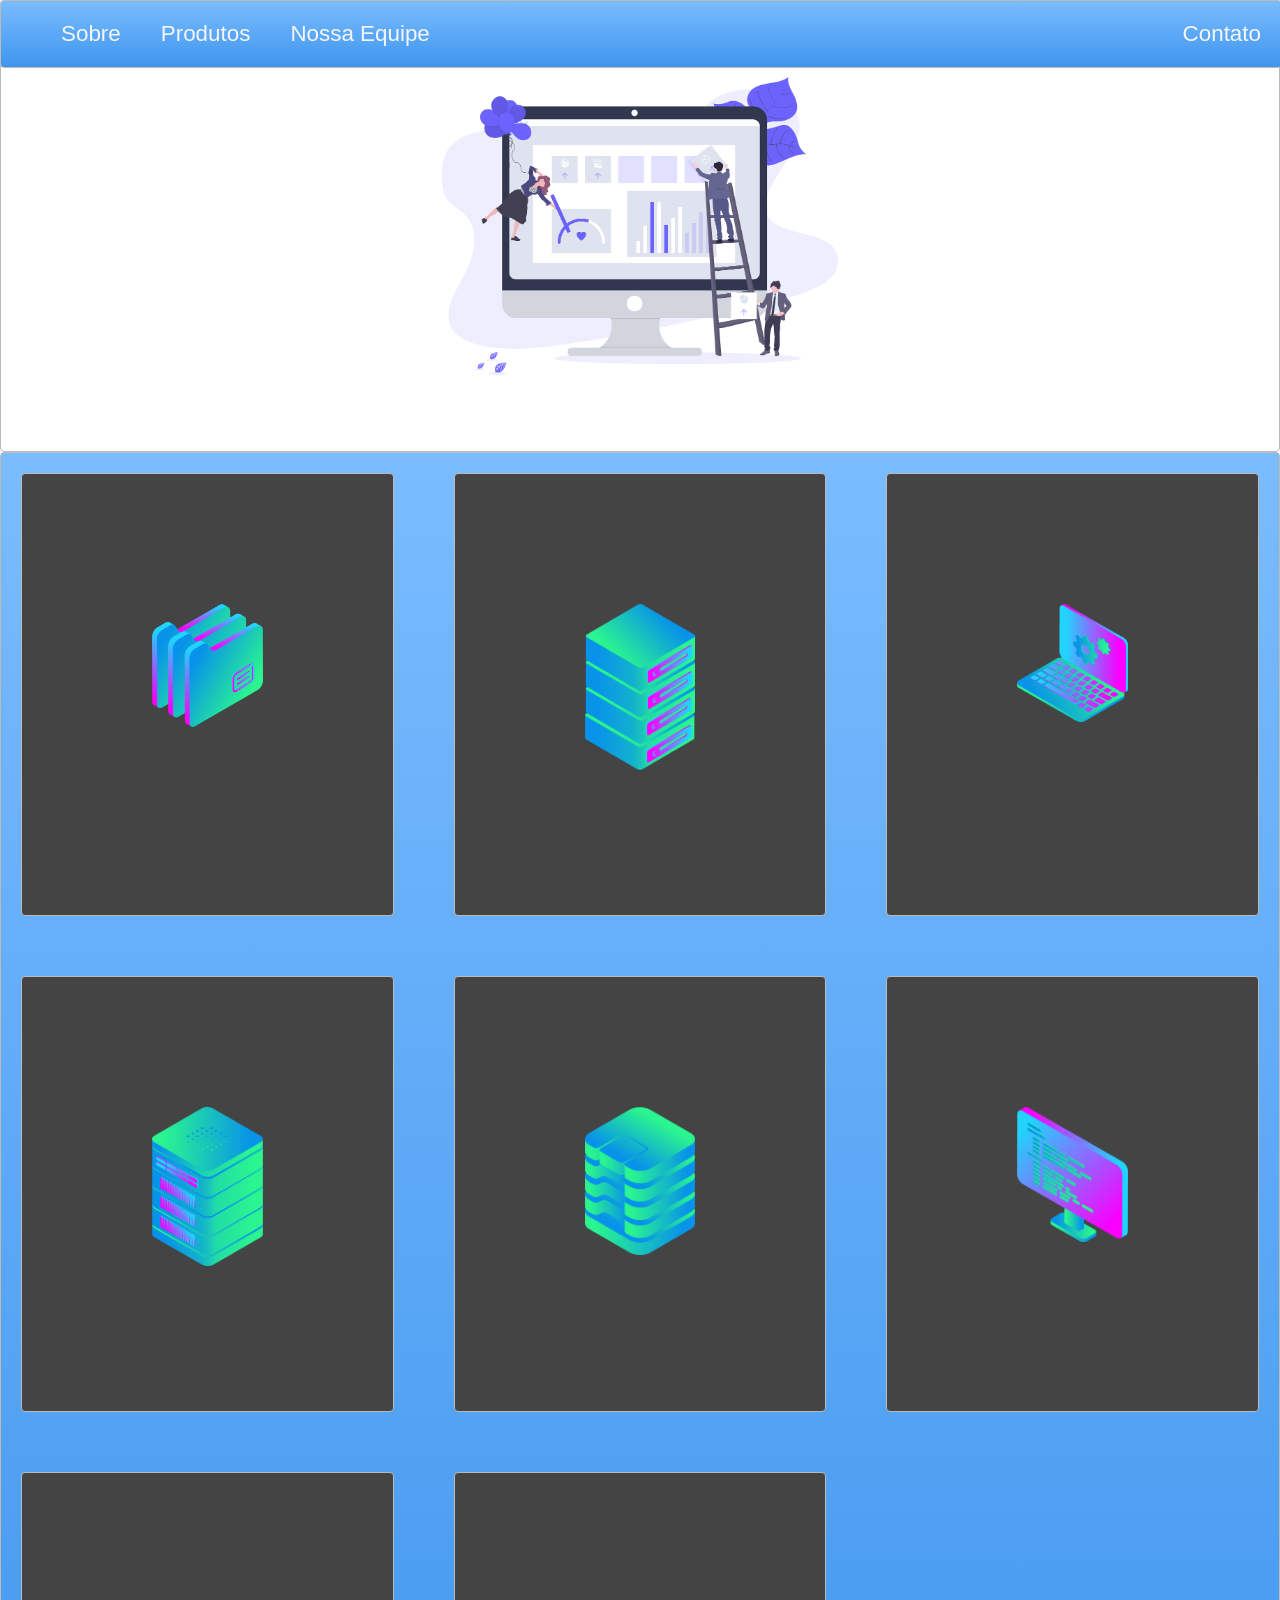
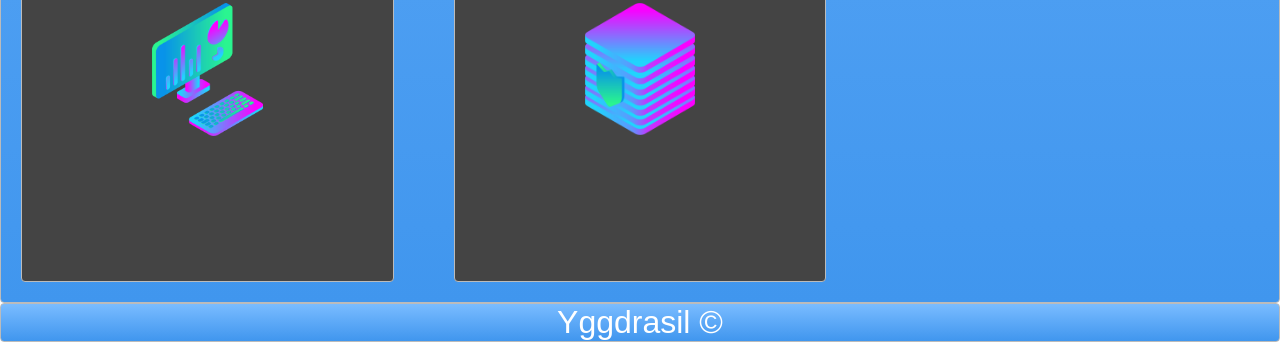
==== index.html @ bfa01fc5 "second deploy" ====
<!DOCTYPE html>
<html>
<head>
  <title>Yggdrasil</title>
  <link rel="stylesheet" type="text/css" href="./style.css">
</head>
<body>
  
    <nav class="zone blue static">
      <ul class="main-nav">
        <li><a href="">Sobre</a></li>
        <li><a href="">Produtos</a></li>
        <li><a href="">Nossa Equipe</a></li>
        <li class="push"><a href="">Contato</a></li>
      </ul>
    </nav>
    <div class="zone container">
      <img src="./img/undraw.png" class="cover" alt="">
    </div>
    <div class="grid-wrapper zone blue">
        <div class="box zone"><img src="./img/files_2.png" alt=""></div>
        <div class="box zone"><img src="./img/server_2_2.png" alt=""></div>
        <div class="box zone"><img src="./img/monitor_settings_2.png" alt=""></div>
        <div class="box zone"><img src="./img/server_3.png" alt=""></div>
        <div class="box zone"><img src="./img/data_storage_2_2.png" alt=""></div>
        <div class="box zone"><img src="./img/monitor_coding_2.png" alt=""></div>
        <div class="box zone"><img src="./img/desktop_analytics_2.png" alt=""></div>
        <div class="box zone"><img src="./img/server_safe_2.png" alt=""></div>      
    </div>
    
    <div class="zone yellow">Yggdrasil ©</div>
  
</body>
</html>
---- style.css ----
body{
    margin: auto 0;
    font-family: Arial;
}
.zone {
   
    cursor:pointer;
    /*display:inline-block;
    */
    color:#FFF;
    font-size:2em;
    border-radius:4px;
    border:1px solid #bbb;
    transition: all 0.3s linear;
}
.static{
    position: fixed;
    top: 0;
    width: 100%;
}
.main-nav{
    display: flex;
    list-style: none;
    font-size: 0.7em;
    margin: 0;

}
@media only screen and (max-width: 600px){
    .main-nav{
        font-size: 0.5em;
        
        padding: 0;
    }
}

.push{
    margin-left: auto;   
}
li{
    padding: 20px;
}
a{
    color: #f5f5f6;
    text-decoration: none;
}

.container{
    display: flex;
    align-items: center;
    justify-content: center;
    height: 50vh; /*50% do viewport pode ser alterado*/
}

.grid-wrapper{
    display: grid;
    grid-gap: 20px;
    grid-template-columns: repeat(auto-fill, minmax(350px, 1fr));
}
.cover {
    width: 30rem;
}

.box > img{
    width: 100%;
}
.box{
    background-color: #444;
    padding: 130px;
    margin: 20px;
}

.yellow{
    text-align: center;
}
.zone:hover {
    -webkit-box-shadow:rgba(0,0,0,0.8) 0px 5px 15px, inset rgba(0,0,0,0.15) 0px -10px 20px;
    -moz-box-shadow:rgba(0,0,0,0.8) 0px 5px 15px, inset rgba(0,0,0,0.15) 0px -10px 20px;
    -o-box-shadow:rgba(0,0,0,0.8) 0px 5px 15px, inset rgba(0,0,0,0.15) 0px -10px 20px;
    box-shadow:rgba(0,0,0,0.8) 0px 5px 15px, inset rgba(0,0,0,0.15) 0px -10px 20px;
}

.box:hover {
    -webkit-transform: rotate(-7deg);
    -moz-transform:rotate(-7deg);
    -o-box-transform: rotate(-7deg);
    transform:rotate(-7deg);
}
/*https://paulund.co.uk/how-to-create-shiny-css-buttons*/
/***********************************************************************
 *  Green Background
 **********************************************************************/
.green{
    background: #56B870; /* Old browsers */
    background: -moz-linear-gradient(top, #56B870 0%, #a5c956 100%); /* FF3.6+ */
    background: -webkit-gradient(linear, left top, left bottom, color-stop(0%,#56B870), color-stop(100%,#a5c956)); /* Chrome,Safari4+ */
    background: -webkit-linear-gradient(top, #56B870 0%,#a5c956 100%); /* Chrome10+,Safari5.1+ */
    background: -o-linear-gradient(top, #56B870 0%,#a5c956 100%); /* Opera 11.10+ */
    background: -ms-linear-gradient(top, #56B870 0%,#a5c956 100%); /* IE10+ */
    background: linear-gradient(top, #56B870 0%,#a5c956 100%); /* W3C */
}

/***********************************************************************
 *  Red Background
 **********************************************************************/
.red{
    background: #C655BE; /* Old browsers */
    background: -moz-linear-gradient(top, #C655BE 0%, #cf0404 100%); /* FF3.6+ */
    background: -webkit-gradient(linear, left top, left bottom, color-stop(0%,#C655BE), color-stop(100%,#cf0404)); /* Chrome,Safari4+ */
    background: -webkit-linear-gradient(top, #C655BE 0%,#cf0404 100%); /* Chrome10+,Safari5.1+ */
    background: -o-linear-gradient(top, #C655BE 0%,#cf0404 100%); /* Opera 11.10+ */
    background: -ms-linear-gradient(top, #C655BE 0%,#cf0404 100%); /* IE10+ */
    background: linear-gradient(top, #C655BE 0%,#cf0404 100%); /* W3C */
}

/***********************************************************************
 *  Yellow Background
 **********************************************************************/
.yellow{
    background: #7abcff; /* Old browsers */
    background: -moz-linear-gradient(top, #7abcff 0%, #60abf8 44%, #4096ee 100%); /* FF3.6+ */
    background: -webkit-gradient(linear, left top, left bottom, color-stop(0%,#7abcff), color-stop(44%,#60abf8), color-stop(100%,#4096ee)); /* Chrome,Safari4+ */
    background: -webkit-linear-gradient(top, #7abcff 0%,#60abf8 44%,#4096ee 100%); /* Chrome10+,Safari5.1+ */
    background: -o-linear-gradient(top, #7abcff 0%,#60abf8 44%,#4096ee 100%); /* Opera 11.10+ */
    background: -ms-linear-gradient(top, #7abcff 0%,#60abf8 44%,#4096ee 100%); /* IE10+ */
    background: linear-gradient(top, #7abcff 0%,#60abf8 44%,#4096ee 100%); /* W3C */
}

/***********************************************************************
 *  Blue Background
 **********************************************************************/
.blue{
    background: #7abcff; /* Old browsers */
    background: -moz-linear-gradient(top, #7abcff 0%, #60abf8 44%, #4096ee 100%); /* FF3.6+ */
    background: -webkit-gradient(linear, left top, left bottom, color-stop(0%,#7abcff), color-stop(44%,#60abf8), color-stop(100%,#4096ee)); /* Chrome,Safari4+ */
    background: -webkit-linear-gradient(top, #7abcff 0%,#60abf8 44%,#4096ee 100%); /* Chrome10+,Safari5.1+ */
    background: -o-linear-gradient(top, #7abcff 0%,#60abf8 44%,#4096ee 100%); /* Opera 11.10+ */
    background: -ms-linear-gradient(top, #7abcff 0%,#60abf8 44%,#4096ee 100%); /* IE10+ */
    background: linear-gradient(top, #7abcff 0%,#60abf8 44%,#4096ee 100%); /* W3C */
}
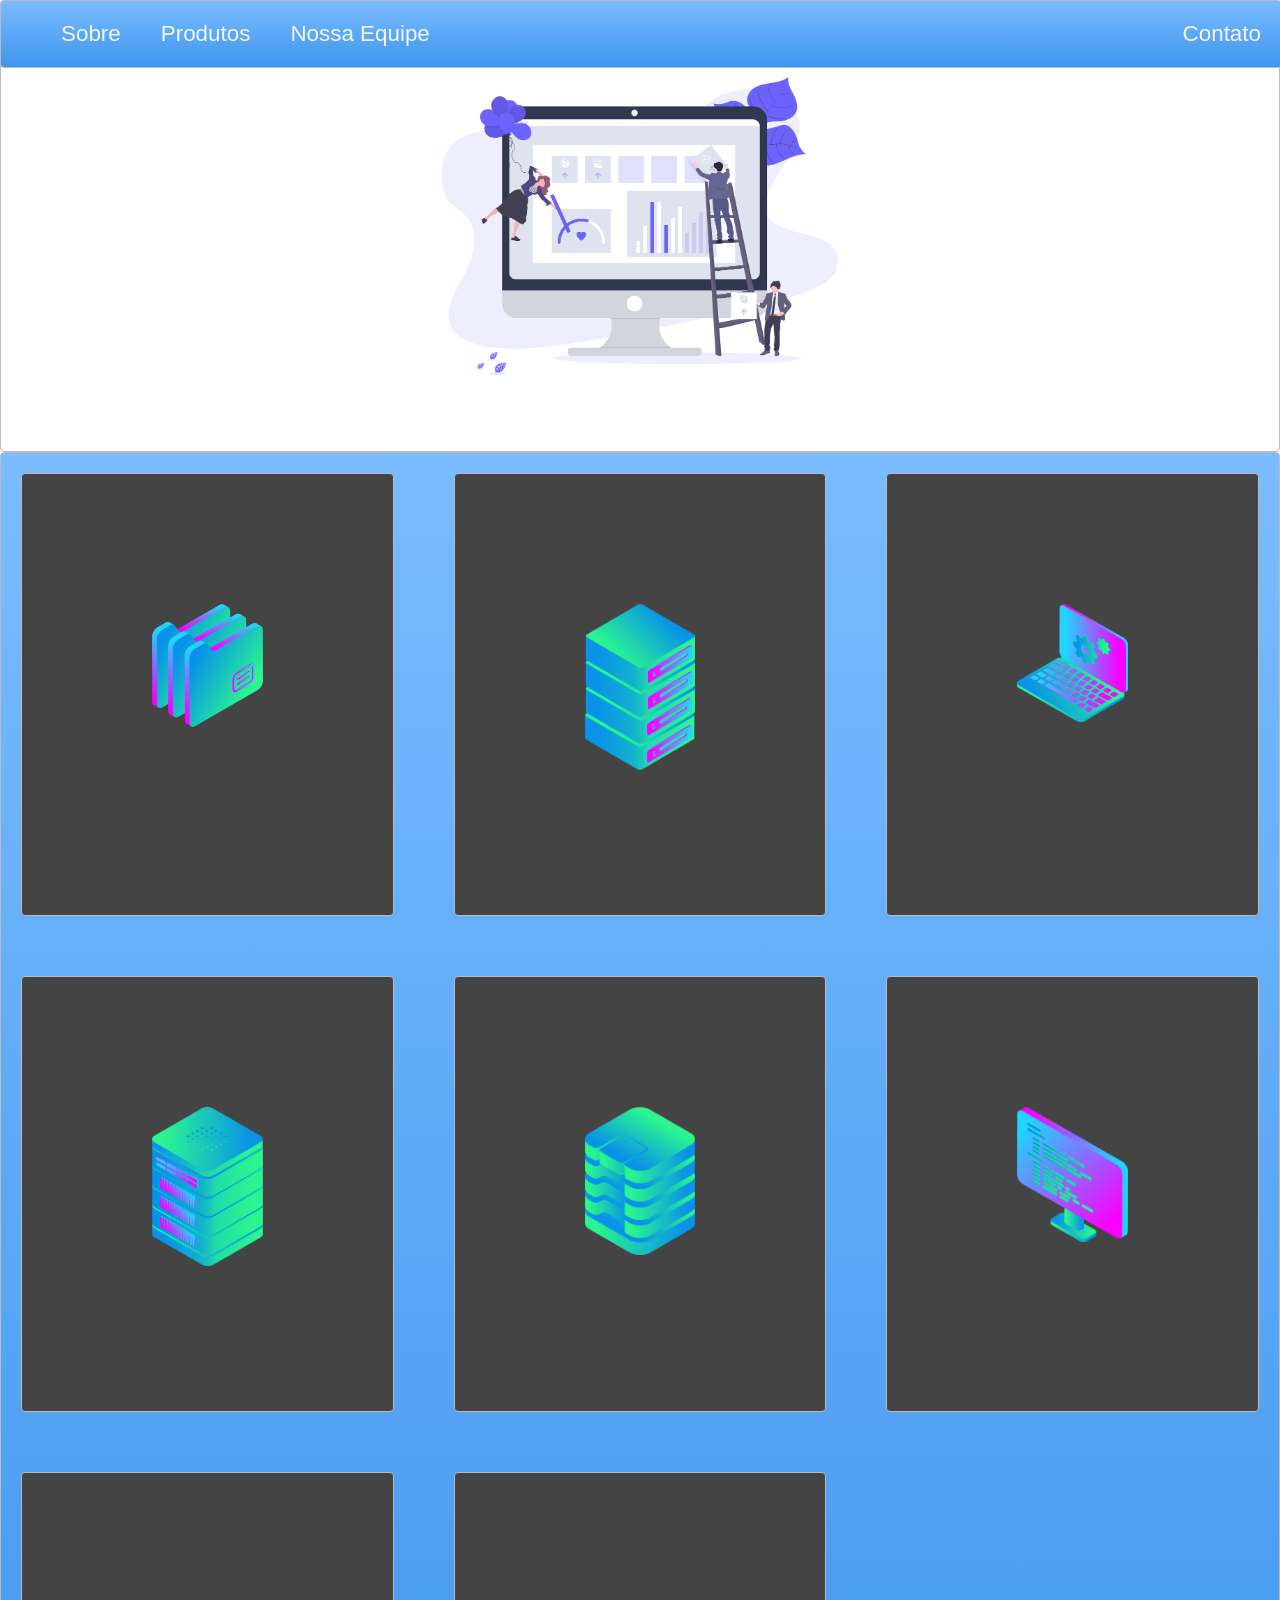
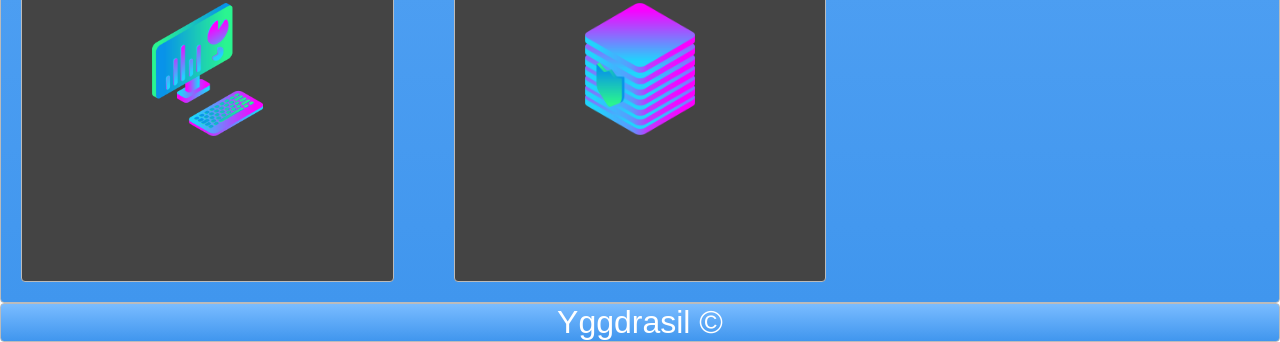
==== commit dcd86cba: "Update index.html" ====
--- a/index.html
+++ b/index.html
@@ -18,14 +18,14 @@
       <img src="./img/undraw.png" class="cover" alt="">
     </div>
     <div class="grid-wrapper zone blue">
-        <div class="box zone"><img src="./img/files_2.png" alt=""></div>
-        <div class="box zone"><img src="./img/server_2_2.png" alt=""></div>
-        <div class="box zone"><img src="./img/monitor_settings_2.png" alt=""></div>
-        <div class="box zone"><img src="./img/server_3.png" alt=""></div>
-        <div class="box zone"><img src="./img/data_storage_2_2.png" alt=""></div>
-        <div class="box zone"><img src="./img/monitor_coding_2.png" alt=""></div>
-        <div class="box zone"><img src="./img/desktop_analytics_2.png" alt=""></div>
-        <div class="box zone"><img src="./img/server_safe_2.png" alt=""></div>      
+        <div class="box zone"><img src="/img/files_2.png" alt=""></div>
+        <div class="box zone"><img src="/img/server_2_2.png" alt=""></div>
+        <div class="box zone"><img src="/img/monitor_settings_2.png" alt=""></div>
+        <div class="box zone"><img src="/img/server_3.png" alt=""></div>
+        <div class="box zone"><img src="/img/data_storage_2_2.png" alt=""></div>
+        <div class="box zone"><img src="/img/monitor_coding_2.png" alt=""></div>
+        <div class="box zone"><img src="/img/desktop_analytics_2.png" alt=""></div>
+        <div class="box zone"><img src="/img/server_safe_2.png" alt=""></div>      
     </div>
     
     <div class="zone yellow">Yggdrasil ©</div>
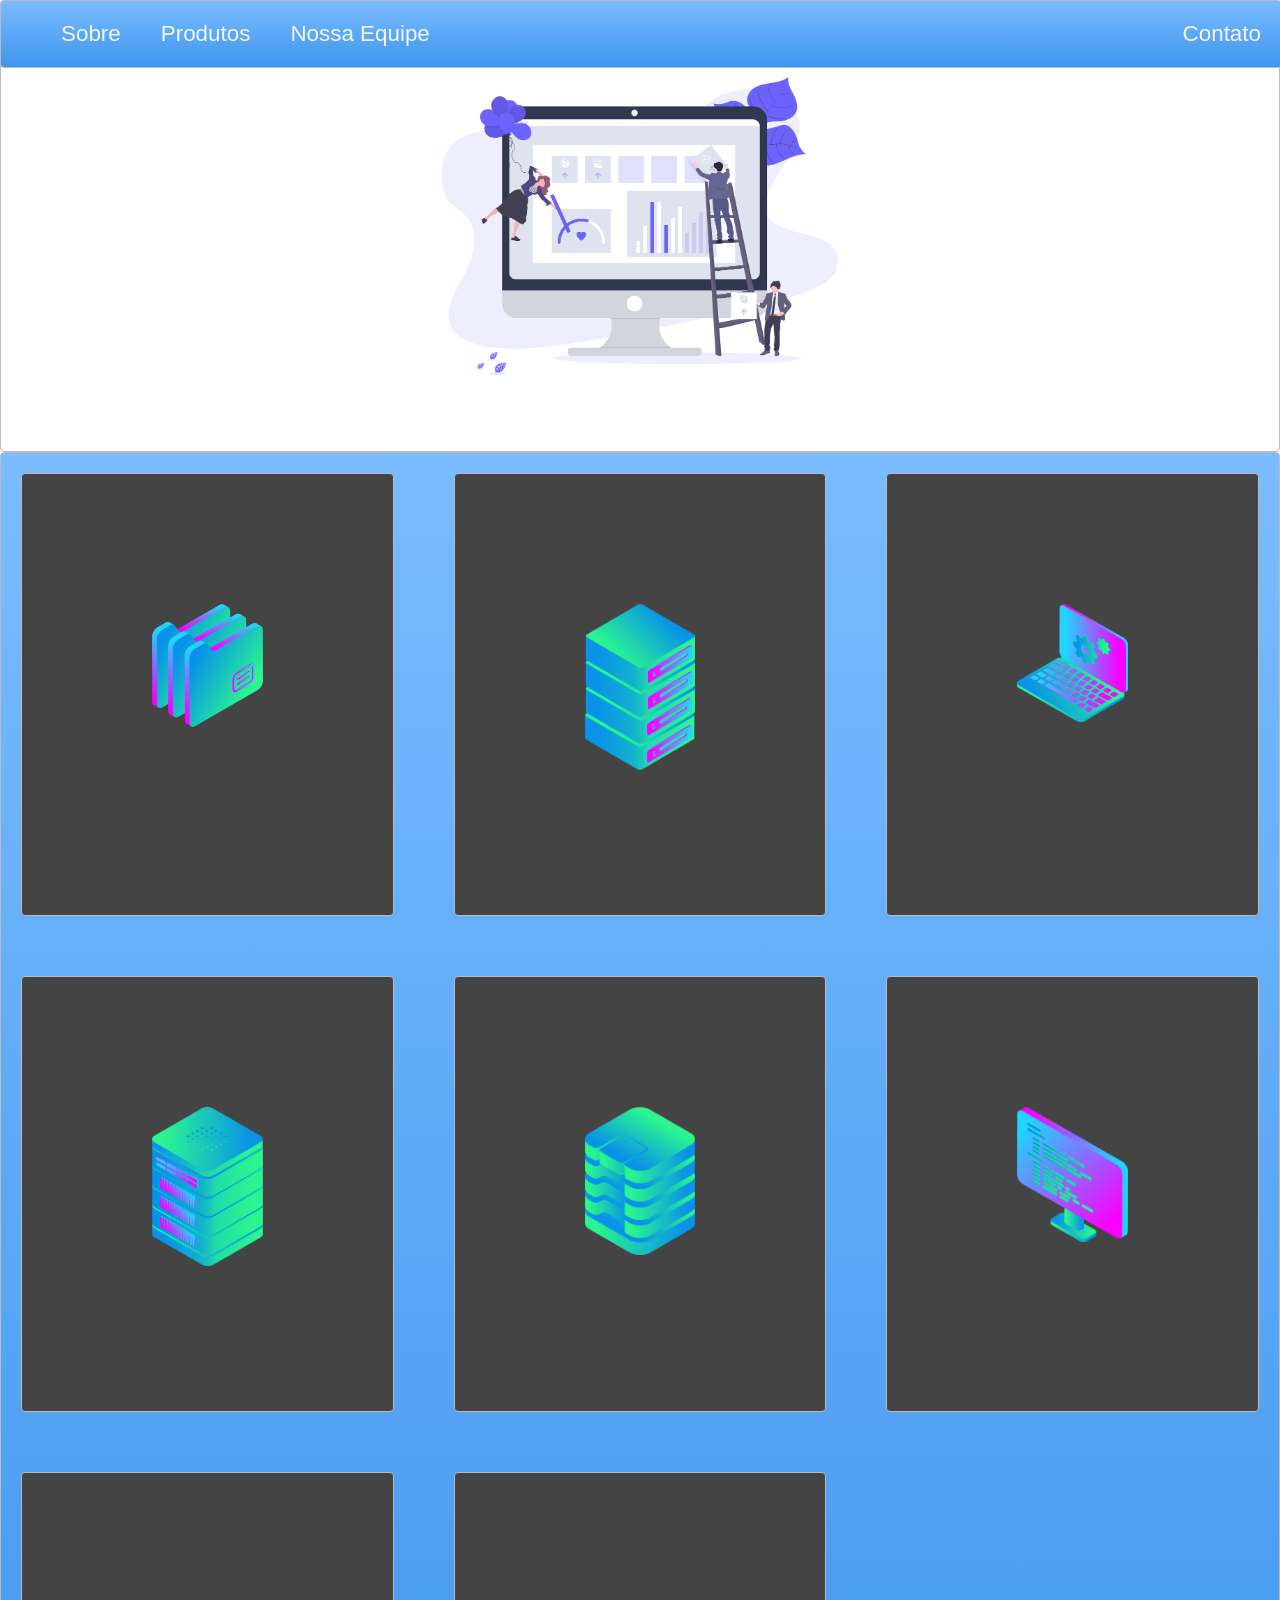
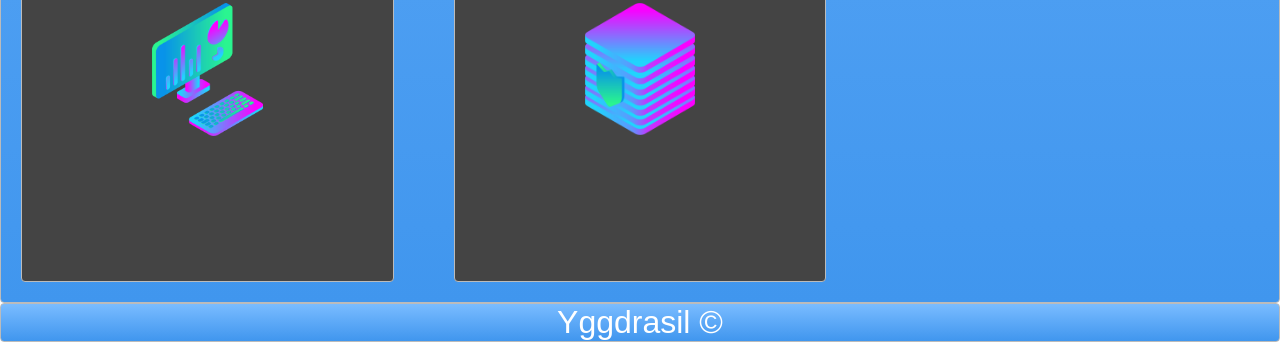
==== commit a107c465: "Update index.html" ====
--- a/index.html
+++ b/index.html
@@ -2,7 +2,7 @@
 <html>
 <head>
   <title>Yggdrasil</title>
-  <link rel="stylesheet" type="text/css" href="./style.css">
+  <link rel="stylesheet" type="text/css" href="/style.css">
 </head>
 <body>
   
